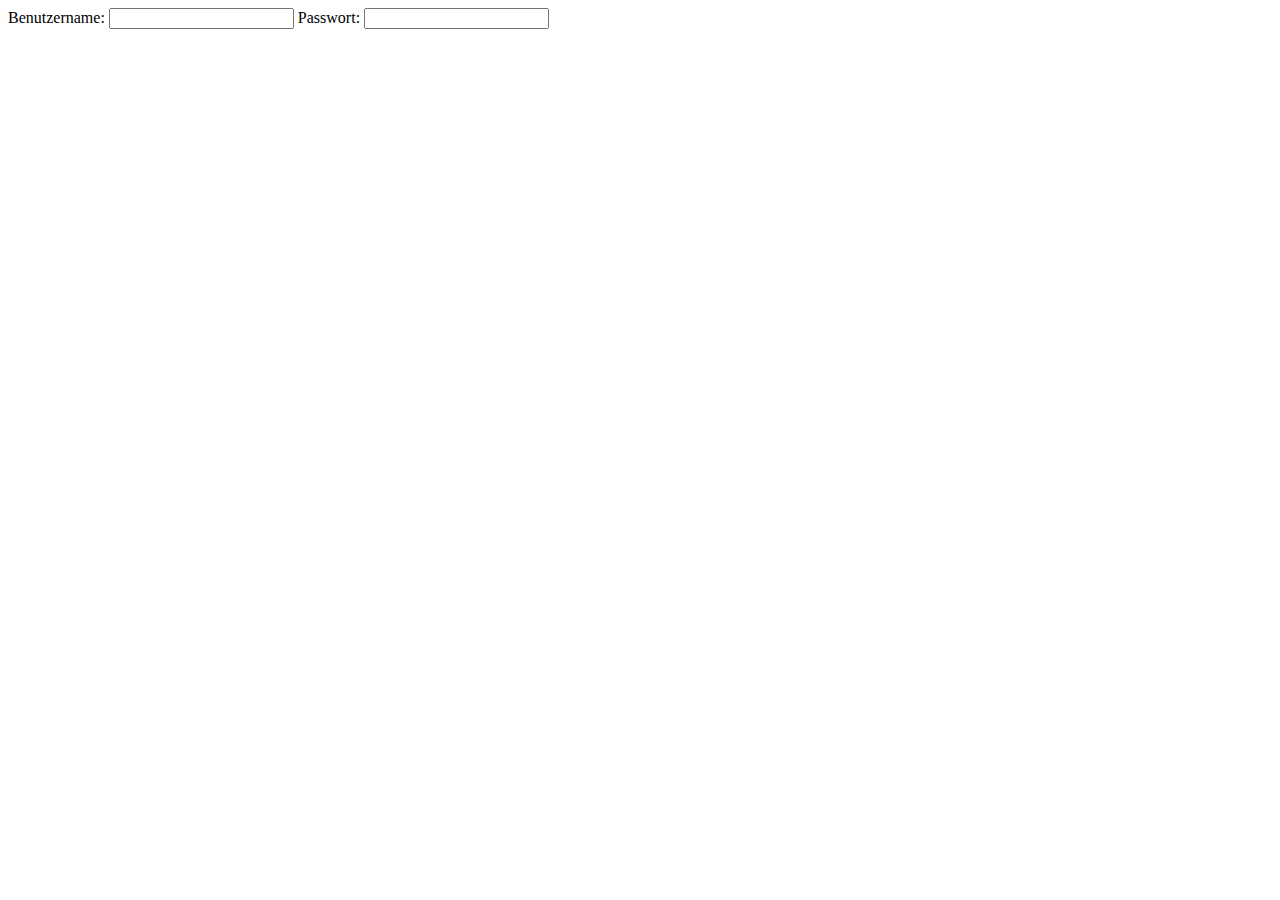
==== src/login.html @ 85dd1945 "feat: Files upload" ====
<!DOCTYPE html>
<html lang="en">
<head>
    <meta charset="UTF-8">
    <meta http-equiv="X-UA-Compatible" content="IE=edge">
    <meta name="viewport" content="width=device-width, initial-scale=1.0">
    <title>Benutzerlogin</title>
</head>
<body>
    <form>
        <label for="userInput">Benutzername:</label>
        <input type="text" name="user" id="userInput" />
        <label for="passwordInput">Passwort:</label>
        <input type="password" name="password" id="passwordInput" />
    </form>
    
</body>
</html>
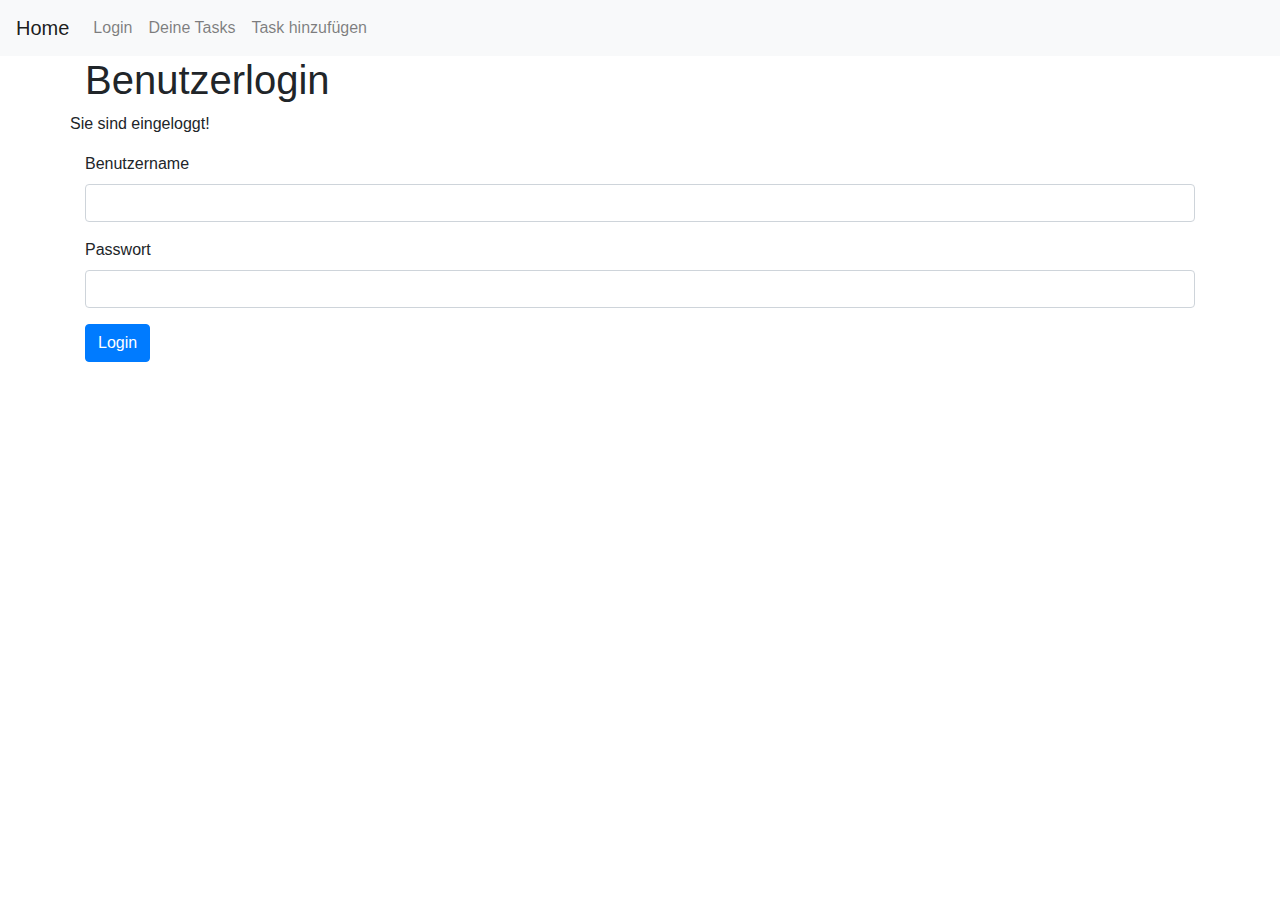
==== commit 1c843390: "feat: login ertsellt" ====
--- a/src/login.html
+++ b/src/login.html
@@ -4,15 +4,53 @@
     <meta charset="UTF-8">
     <meta http-equiv="X-UA-Compatible" content="IE=edge">
     <meta name="viewport" content="width=device-width, initial-scale=1.0">
+    <link rel="stylesheet" href="https://stackpath.bootstrapcdn.com/bootstrap/4.5.2/css/bootstrap.min.css" integrity="sha384-JcKb8q3iqJ61gNV9KGb8thSsNjpSL0n8PARn9HuZOnIxN0hoP+VmmDGMN5t9UJ0Z" crossorigin="anonymous">
+    <link rel="stylesheet" href="styles.css">
+    <script src="login.js"></script>
     <title>Benutzerlogin</title>
 </head>
 <body>
-    <form>
-        <label for="userInput">Benutzername:</label>
-        <input type="text" name="user" id="userInput" />
-        <label for="passwordInput">Passwort:</label>
-        <input type="password" name="password" id="passwordInput" />
-    </form>
-    
+    <nav class="navbar navbar-expand-lg navbar-light bg-light">
+        <a class="navbar-brand" href="index.html">Home</a>
+        <div class="collapse navbar-collapse" id="navbarNav">
+          <ul class="navbar-nav">
+            <li class="nav-item">
+              <a class="nav-link" href="login.html">Login</a>
+            </li>
+            <li class="nav-item">
+                <a class="nav-link" href="dashboard.html">Deine Tasks</a>
+            </li>
+            <li class="nav-item">
+                <a class="nav-link" href="addTask.html">Task hinzufügen</a>
+            </li>
+          </ul>
+        </div>
+      </nav>
+    <div class="container">
+        <div class="row">
+            <div class="col-12">
+                <h1>Benutzerlogin</h1>
+            </div>
+            <div id="loggedIn">
+                <p>Sie sind eingeloggt!</p>
+            </div>
+        </div>
+        <div class="row">
+            <div class="col-12">
+                <div id="notLoggedIn">
+                    <form id="inputForm">
+                        <div class="form-group">
+                            <label for="emailInput">Benutzername</label>
+                            <input type="email" class="form-control" name="email" id="emailInput">
+                        </div>
+                        <div class="form-group">
+                            <label for="passwordInput">Passwort</label>
+                            <input type="password" class="form-control" name="password" id="passwordInput">
+                        </div>
+                        <button type="submit" class="btn btn-primary">Login</button>
+                    </form>
+                </div>
+            </div>
+        </div>
 </body>
 </html>